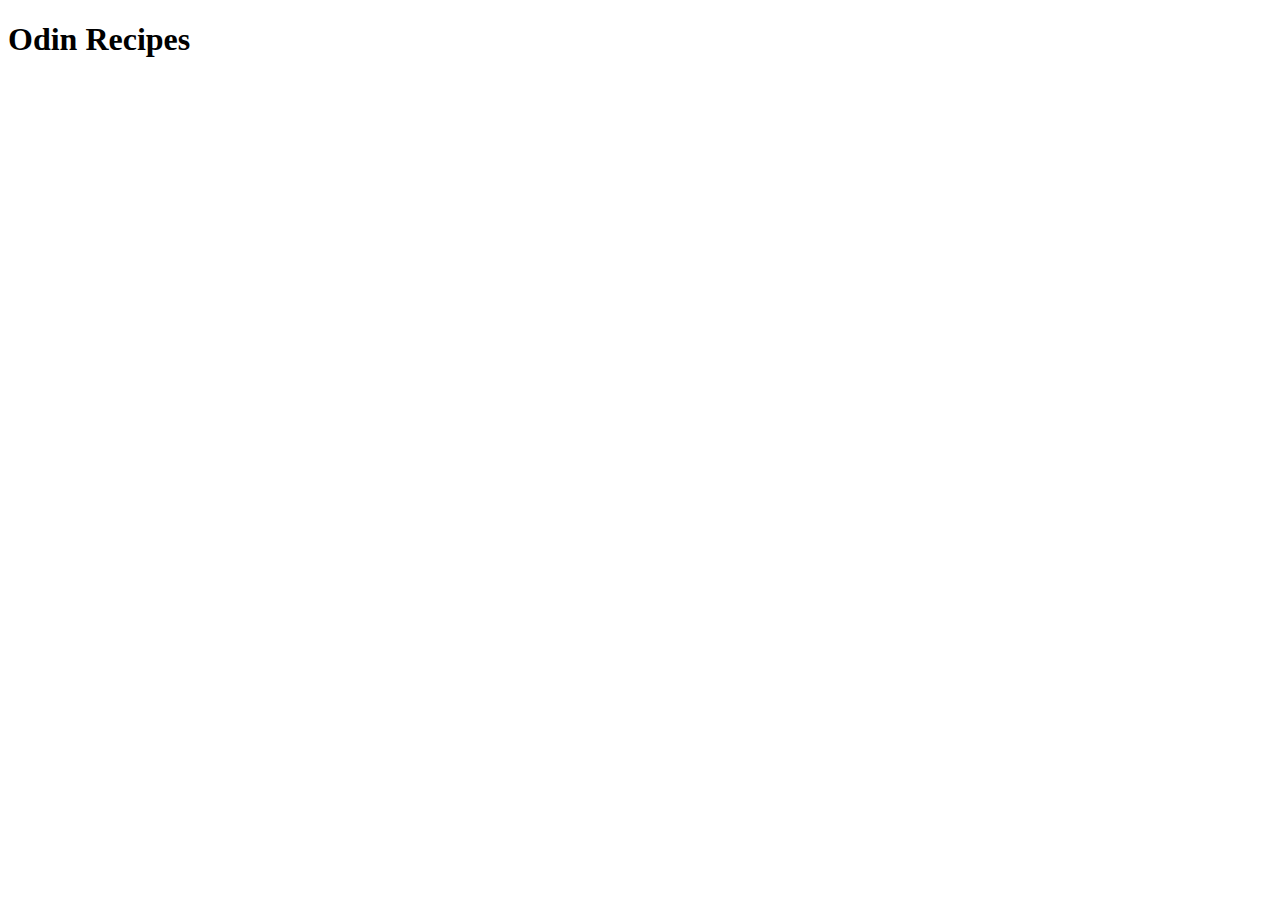
==== index.html @ 57663eb3 "set up initial project structure" ====
<!DOCTYPE html>
<html lang="en">
<head>
    <meta charset="UTF-8">
    <meta name="viewport" content="width=device-width, initial-scale=1.0">
    <title>Odin-Recipes</title>
</head>
<body>
    <h1>Odin Recipes</h1>
</body>
</html>
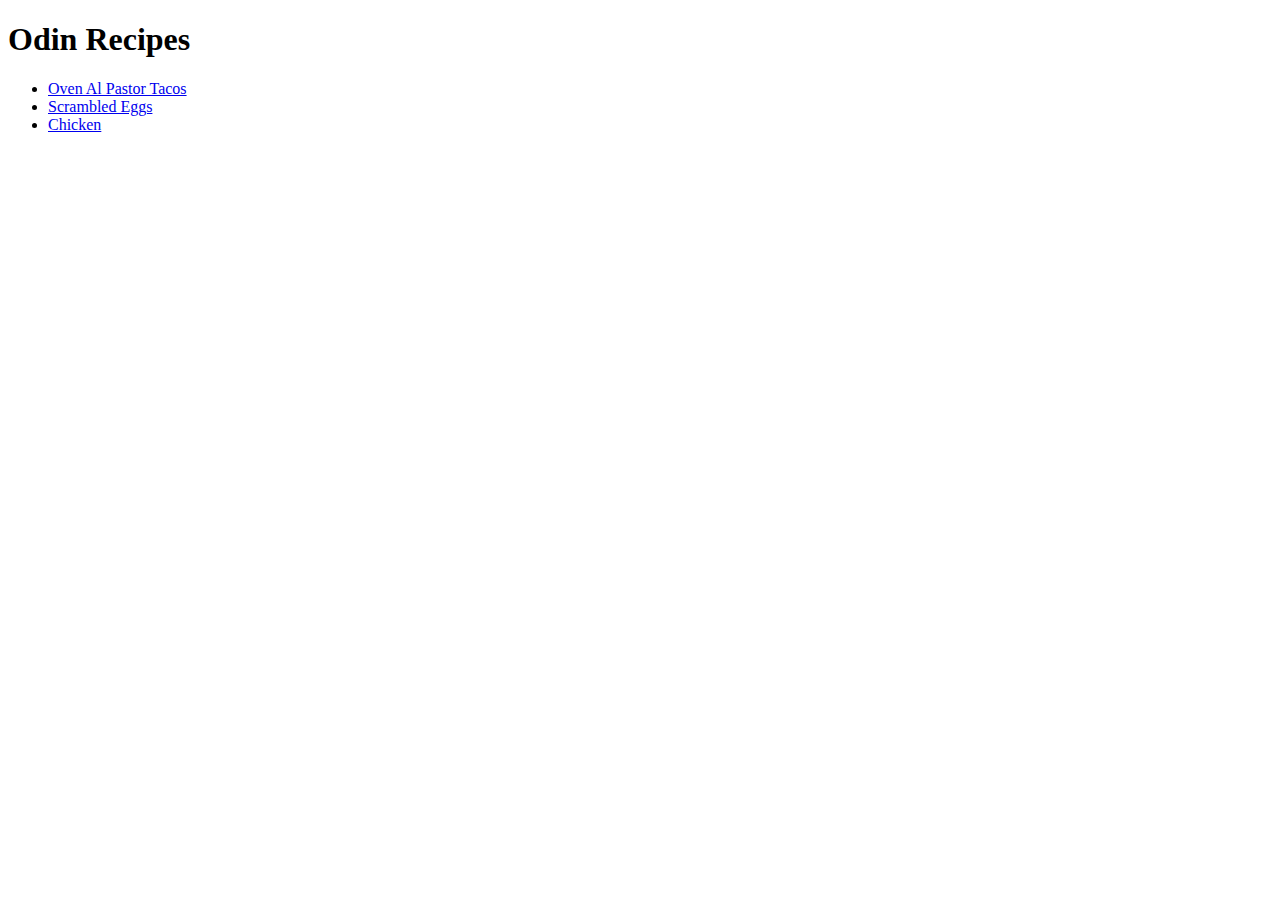
==== commit 17d49a73: "Add other recipe pages" ====
--- a/index.html
+++ b/index.html
@@ -7,5 +7,11 @@
 </head>
 <body>
     <h1>Odin Recipes</h1>
+    <ul>
+        <li><a href="recipes/al-pastor.html">Oven Al Pastor Tacos</a></li>
+        <li><a href="recipes/egg.html">Scrambled Eggs</a></li>
+        <li><a href="recipes/chicken.html">Chicken</a></li>
+    </ul>
+    
 </body>
 </html>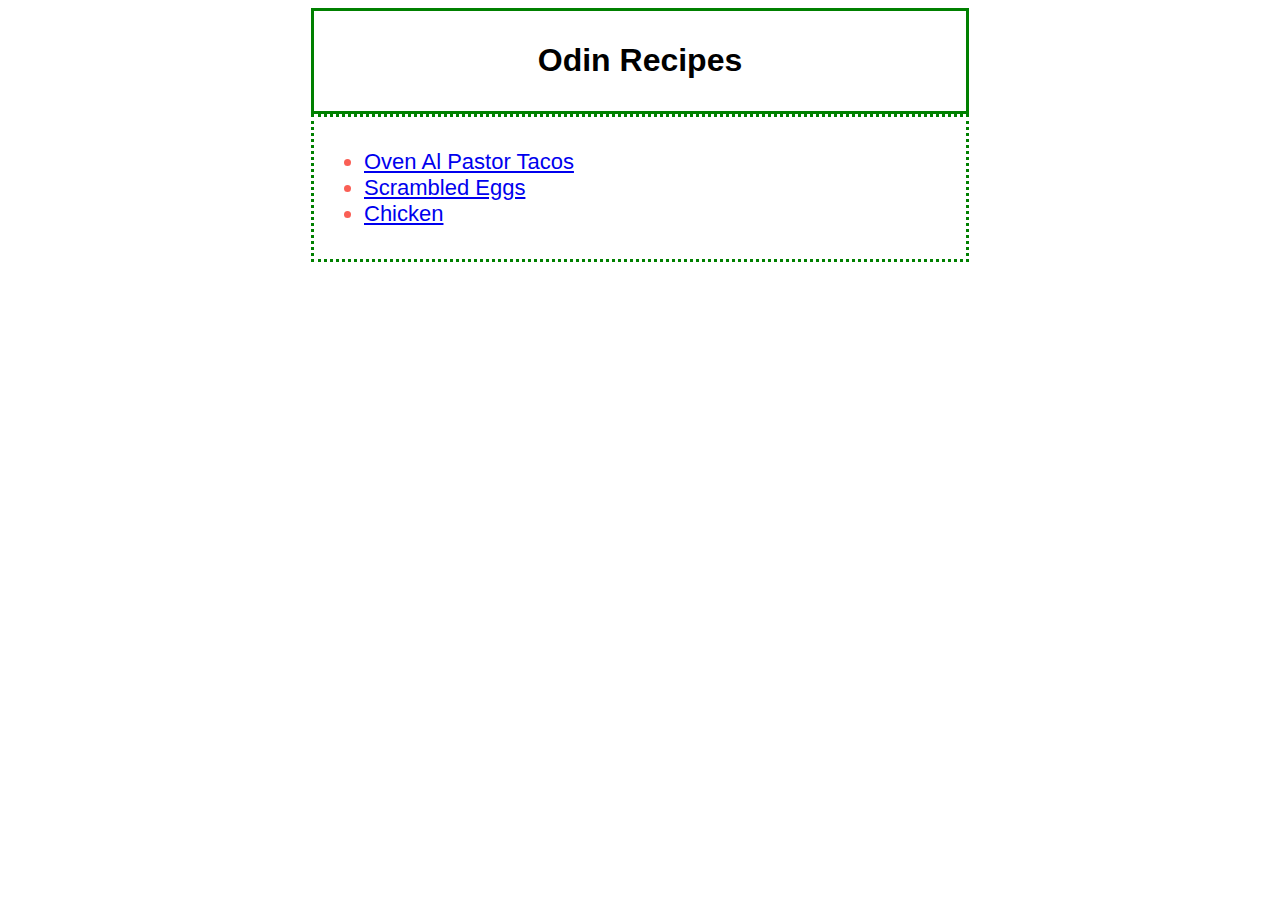
==== commit f72566c5: "add initial styles" ====
--- a/index.html
+++ b/index.html
@@ -4,14 +4,19 @@
     <meta charset="UTF-8">
     <meta name="viewport" content="width=device-width, initial-scale=1.0">
     <title>Odin-Recipes</title>
+    <link rel="stylesheet" href="style.css">
 </head>
 <body>
-    <h1>Odin Recipes</h1>
-    <ul>
-        <li><a href="recipes/al-pastor.html">Oven Al Pastor Tacos</a></li>
-        <li><a href="recipes/egg.html">Scrambled Eggs</a></li>
-        <li><a href="recipes/chicken.html">Chicken</a></li>
-    </ul>
+    <div class="title">
+        <h1>Odin Recipes</h1>
+    </div>
+    <div class="recipe-container">
+        <ul id="home-list">
+            <li><a href="recipes/al-pastor.html">Oven Al Pastor Tacos</a></li>
+            <li><a href="recipes/egg.html">Scrambled Eggs</a></li>
+            <li><a href="recipes/chicken.html">Chicken</a></li>
+        </ul>
+    </div>
     
 </body>
 </html>--- a/style.css
+++ b/style.css
@@ -0,0 +1,52 @@
+body {
+    font-family: Helvetica, sans-serif;
+}
+
+#home-list {
+    font-size: 22px;
+}
+
+ul li::marker {
+    color: #FA5F55;
+}
+
+ol li::marker {
+    font-weight: bold;
+}
+
+
+.title {
+    margin: auto;
+    width: 50%;
+    border: 3px solid green;
+    padding: 10px;
+  }
+
+.title h1 {
+    text-align: center;
+}
+
+.recipe-container {
+    margin: auto;
+    width: 50%;
+    border: 3px dotted green;
+    padding: 10px;
+}
+
+.headline {
+    margin: auto;
+    width: 75%;
+}
+
+.recipe-image,
+.recipe-description {
+    display: inline-block;
+    vertical-align: top;
+}
+
+.recipe-description {
+    width: 50%;
+    height: 100%;
+    text-align: left;
+    padding-top: 10px;
+}